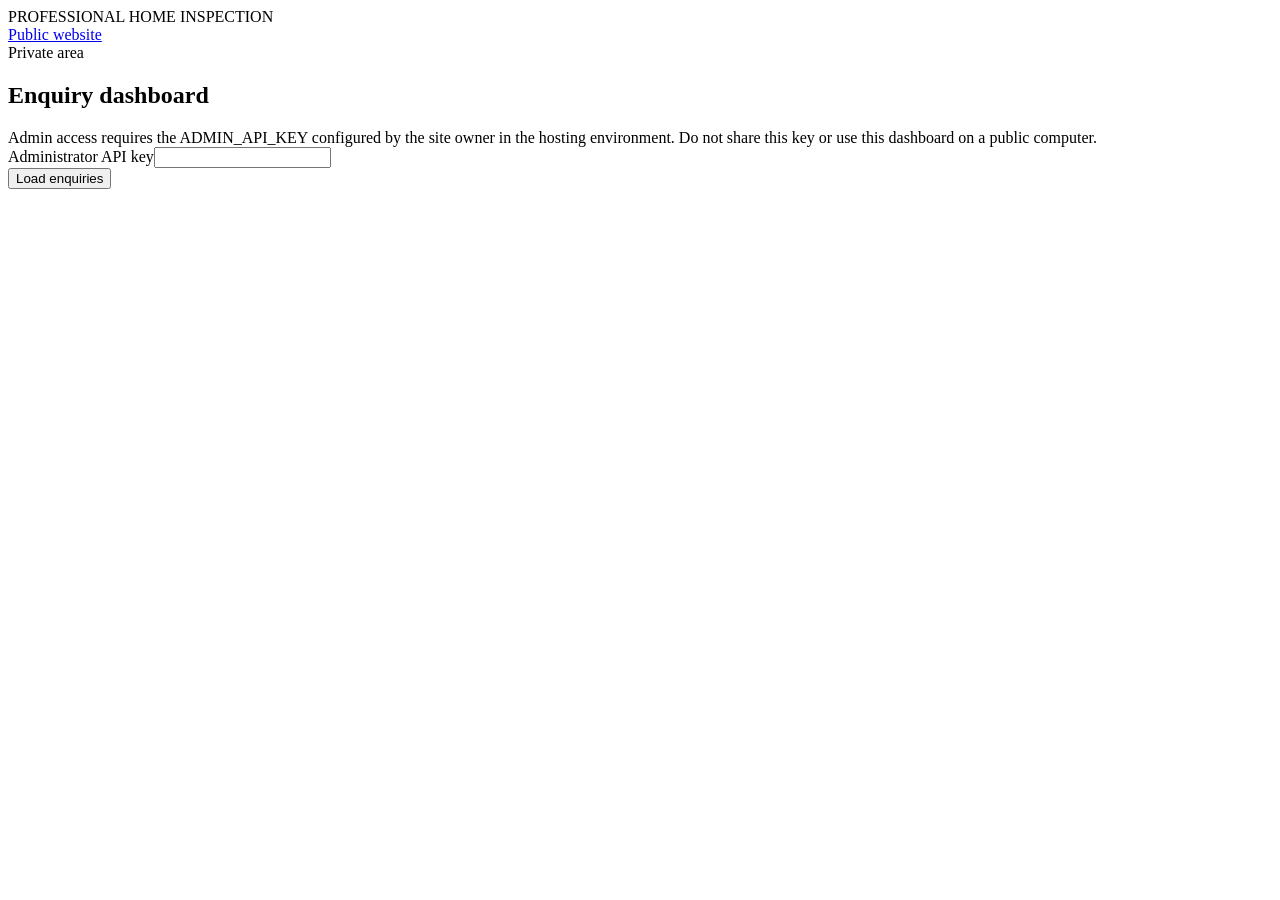
==== app/static/admin.html @ 177fd7b9 "Build first website and API foundation" ====
<!doctype html><html lang="en"><head><meta charset="utf-8"><meta name="viewport" content="width=device-width,initial-scale=1"><title>Admin | Professional Home Inspection</title><link rel="stylesheet" href="/assets/site.css"></head><body><header class="top"><div class="wrap nav"><div class="brand">PROFESSIONAL <span>HOME INSPECTION</span></div><a href="/">Public website</a></div></header><main><section><div class="wrap"><div class="eyebrow">Private area</div><h1>Enquiry dashboard</h1><div class="panel"><div class="notice">Admin access requires the ADMIN_API_KEY configured by the site owner in the hosting environment. Do not share this key or use this dashboard on a public computer.</div><div class="field"><label for="key">Administrator API key</label><input id="key" type="password" autocomplete="current-password"></div><button id="load" class="btn">Load enquiries</button><div id="msg" class="status"></div><div id="rows"></div></div></div></section></main><script>
document.querySelector('#load').addEventListener('click',async()=>{const key=document.querySelector('#key').value,msg=document.querySelector('#msg'),rows=document.querySelector('#rows');msg.textContent='Loading…';rows.innerHTML='';try{const r=await fetch('/api/admin/enquiries',{headers:{Authorization:'Bearer '+key}}),d=await r.json();if(!r.ok){msg.textContent=d.detail||'Access denied';return}msg.textContent=d.length+' enquiries';if(!d.length){rows.textContent='No enquiries yet.';return}for(const x of d){const card=document.createElement('article');card.className='card';const h=document.createElement('h3');h.textContent=x.name+' — '+x.status;const p=document.createElement('p');p.textContent=x.email+' · '+x.property_address+' · '+x.approximate_size_sqft+' sq ft';const detail=document.createElement('p');detail.textContent='Preferred dates: '+x.preferred_dates+' | '+x.message;card.append(h,p,detail);rows.append(card)}}catch{msg.textContent='Could not connect to the server.'}});
</script></body></html>
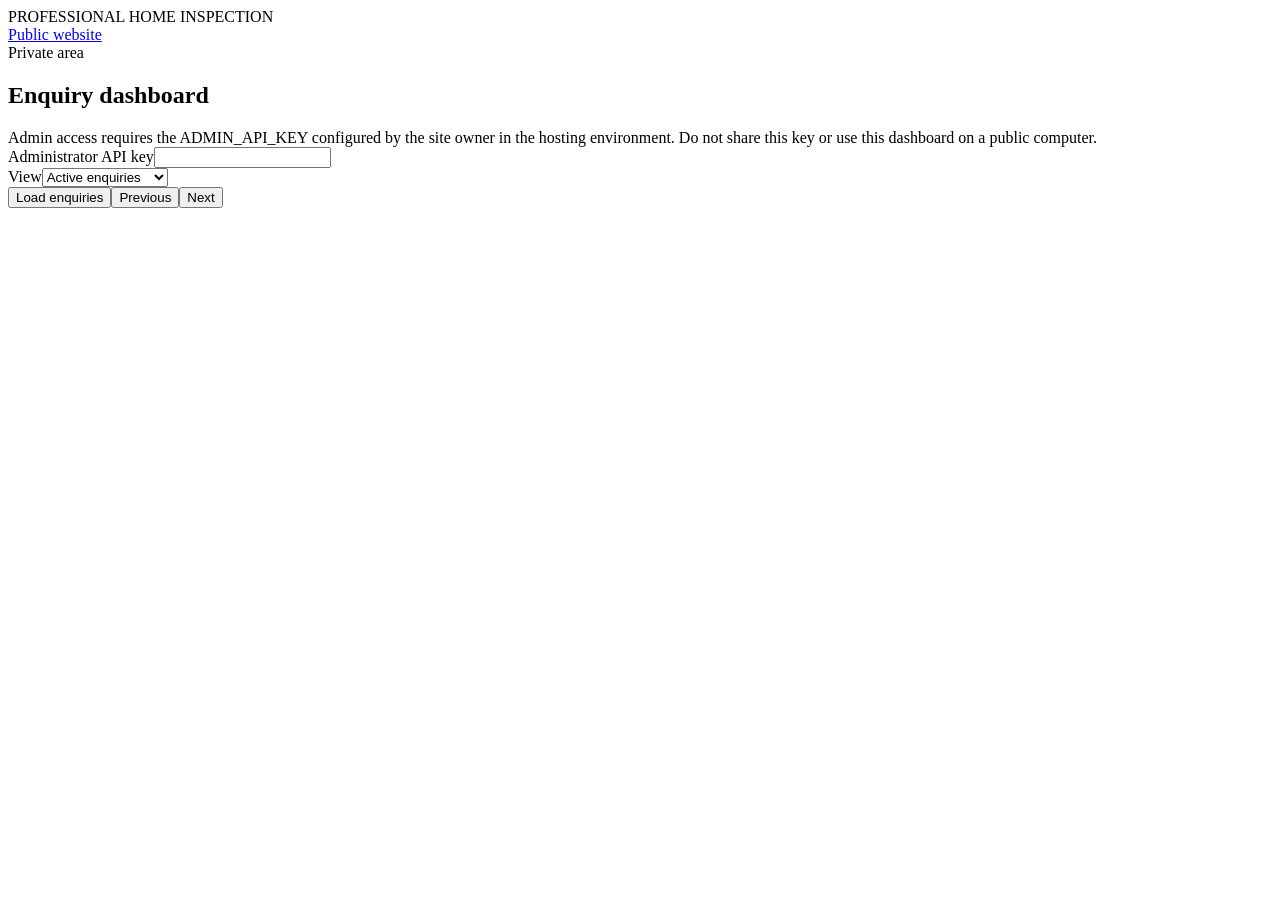
==== commit 1b60f552: "Add pagination, smoke tests, CI, and deployment handoff" ====
--- a/app/static/admin.html
+++ b/app/static/admin.html
@@ -1,3 +1,3 @@
-<!doctype html><html lang="en"><head><meta charset="utf-8"><meta name="viewport" content="width=device-width,initial-scale=1"><title>Admin | Professional Home Inspection</title><link rel="stylesheet" href="/assets/site.css"></head><body><header class="top"><div class="wrap nav"><div class="brand">PROFESSIONAL <span>HOME INSPECTION</span></div><a href="/">Public website</a></div></header><main><section><div class="wrap"><div class="eyebrow">Private area</div><h1>Enquiry dashboard</h1><div class="panel"><div class="notice">Admin access requires the ADMIN_API_KEY configured by the site owner in the hosting environment. Do not share this key or use this dashboard on a public computer.</div><div class="field"><label for="key">Administrator API key</label><input id="key" type="password" autocomplete="current-password"></div><button id="load" class="btn">Load enquiries</button><div id="msg" class="status"></div><div id="rows"></div></div></div></section></main><script>
-document.querySelector('#load').addEventListener('click',async()=>{const key=document.querySelector('#key').value,msg=document.querySelector('#msg'),rows=document.querySelector('#rows');msg.textContent='Loading…';rows.innerHTML='';try{const r=await fetch('/api/admin/enquiries',{headers:{Authorization:'Bearer '+key}}),d=await r.json();if(!r.ok){msg.textContent=d.detail||'Access denied';return}msg.textContent=d.length+' enquiries';if(!d.length){rows.textContent='No enquiries yet.';return}for(const x of d){const card=document.createElement('article');card.className='card';const h=document.createElement('h3');h.textContent=x.name+' — '+x.status;const p=document.createElement('p');p.textContent=x.email+' · '+x.property_address+' · '+x.approximate_size_sqft+' sq ft';const detail=document.createElement('p');detail.textContent='Preferred dates: '+x.preferred_dates+' | '+x.message;card.append(h,p,detail);rows.append(card)}}catch{msg.textContent='Could not connect to the server.'}});
+<!doctype html><html lang="en"><head><meta charset="utf-8"><meta name="viewport" content="width=device-width,initial-scale=1"><title>Admin | Professional Home Inspection</title><link rel="stylesheet" href="/assets/site.css"></head><body><header class="top"><div class="wrap nav"><div class="brand">PROFESSIONAL <span>HOME INSPECTION</span></div><a href="/">Public website</a></div></header><main><section><div class="wrap"><div class="eyebrow">Private area</div><h1>Enquiry dashboard</h1><div class="panel"><div class="notice">Admin access requires the ADMIN_API_KEY configured by the site owner in the hosting environment. Do not share this key or use this dashboard on a public computer.</div><div class="field"><label for="key">Administrator API key</label><input id="key" type="password" autocomplete="current-password"></div><div class="field"><label for="view">View</label><select id="view"><option value="active">Active enquiries</option><option value="deleted">Deleted enquiries</option><option value="all">All enquiries</option></select></div><div class="actions"><button id="load" class="btn">Load enquiries</button><button id="prev" class="btn secondary">Previous</button><button id="next" class="btn secondary">Next</button></div><div id="msg" class="status"></div><div id="rows"></div></div></div></section></main><script>
+let page=1;async function load(){const key=document.querySelector('#key').value,msg=document.querySelector('#msg'),rows=document.querySelector('#rows');msg.textContent='Loading…';rows.innerHTML='';try{const view=document.querySelector('#view').value;const r=await fetch('/api/admin/enquiries?page='+page+'&status='+view,{headers:{Authorization:'Bearer '+key}}),d=await r.json();if(!r.ok){msg.textContent=d.detail||'Access denied';return}msg.textContent='Page '+d.page+' of '+Math.max(d.pages,1)+' · '+d.total+' enquiries';if(!d.items.length){rows.textContent='No enquiries in this view.';return}for(const x of d.items){const card=document.createElement('article');card.className='card';const h=document.createElement('h3');h.textContent=x.name+' — '+x.status;const p=document.createElement('p');p.textContent=x.email+' · '+x.property_address+' · '+x.approximate_size_sqft+' sq ft';const detail=document.createElement('p');detail.textContent='Preferred dates: '+x.preferred_dates+' | '+x.message;card.append(h,p,detail);rows.append(card)}}catch{msg.textContent='Could not connect to the server.'}}document.querySelector('#load').addEventListener('click',()=>{page=1;load()});document.querySelector('#prev').addEventListener('click',()=>{page=Math.max(1,page-1);load()});document.querySelector('#next').addEventListener('click',()=>{page++;load()});
 </script></body></html>
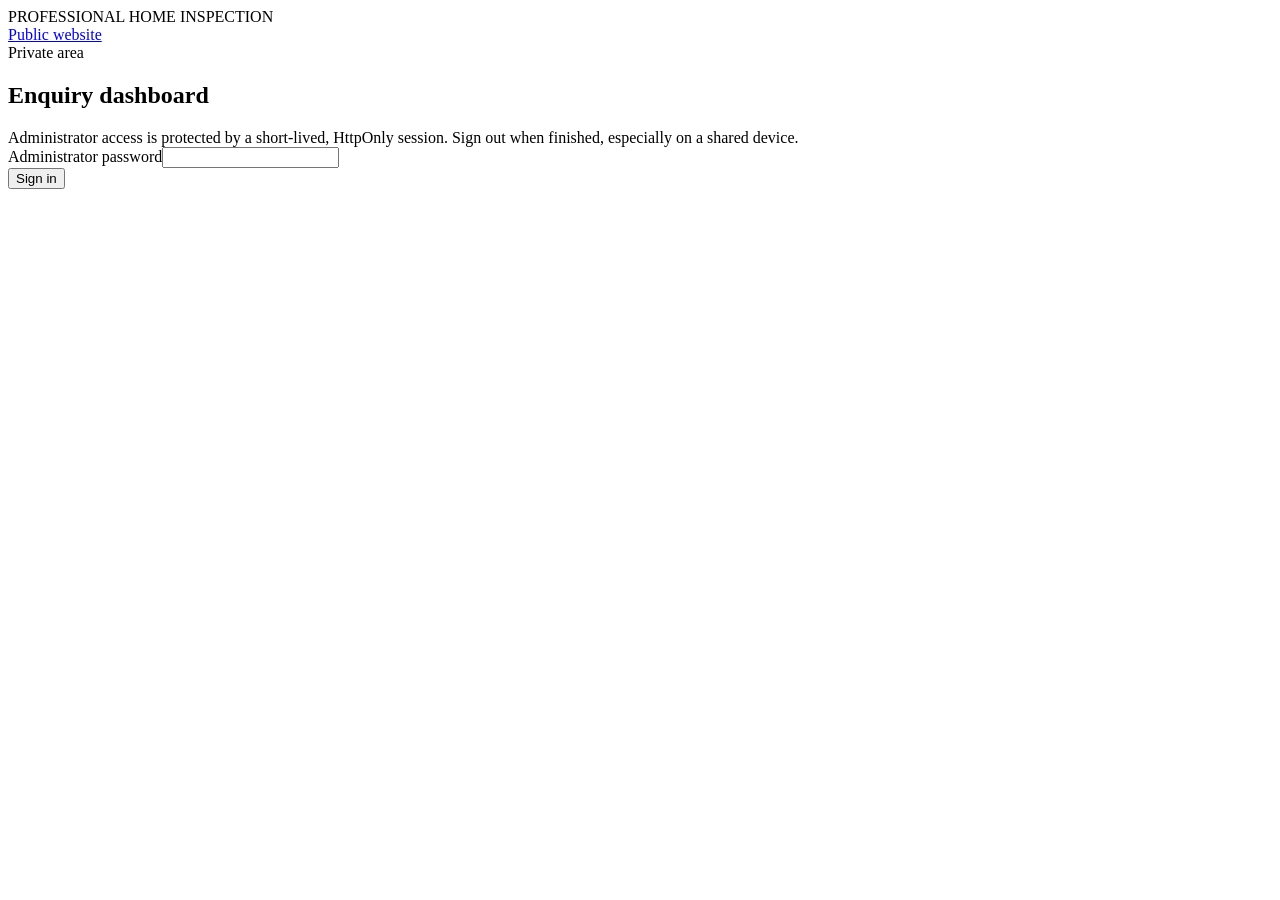
==== commit d9b89c56: "Update admin dashboard for secure cookie login" ====
--- a/app/static/admin.html
+++ b/app/static/admin.html
@@ -1,3 +1,18 @@
-<!doctype html><html lang="en"><head><meta charset="utf-8"><meta name="viewport" content="width=device-width,initial-scale=1"><title>Admin | Professional Home Inspection</title><link rel="stylesheet" href="/assets/site.css"></head><body><header class="top"><div class="wrap nav"><div class="brand">PROFESSIONAL <span>HOME INSPECTION</span></div><a href="/">Public website</a></div></header><main><section><div class="wrap"><div class="eyebrow">Private area</div><h1>Enquiry dashboard</h1><div class="panel"><div class="notice">Admin access requires the ADMIN_API_KEY configured by the site owner in the hosting environment. Do not share this key or use this dashboard on a public computer.</div><div class="field"><label for="key">Administrator API key</label><input id="key" type="password" autocomplete="current-password"></div><div class="field"><label for="view">View</label><select id="view"><option value="active">Active enquiries</option><option value="deleted">Deleted enquiries</option><option value="all">All enquiries</option></select></div><div class="actions"><button id="load" class="btn">Load enquiries</button><button id="prev" class="btn secondary">Previous</button><button id="next" class="btn secondary">Next</button></div><div id="msg" class="status"></div><div id="rows"></div></div></div></section></main><script>
-let page=1;async function load(){const key=document.querySelector('#key').value,msg=document.querySelector('#msg'),rows=document.querySelector('#rows');msg.textContent='Loading…';rows.innerHTML='';try{const view=document.querySelector('#view').value;const r=await fetch('/api/admin/enquiries?page='+page+'&status='+view,{headers:{Authorization:'Bearer '+key}}),d=await r.json();if(!r.ok){msg.textContent=d.detail||'Access denied';return}msg.textContent='Page '+d.page+' of '+Math.max(d.pages,1)+' · '+d.total+' enquiries';if(!d.items.length){rows.textContent='No enquiries in this view.';return}for(const x of d.items){const card=document.createElement('article');card.className='card';const h=document.createElement('h3');h.textContent=x.name+' — '+x.status;const p=document.createElement('p');p.textContent=x.email+' · '+x.property_address+' · '+x.approximate_size_sqft+' sq ft';const detail=document.createElement('p');detail.textContent='Preferred dates: '+x.preferred_dates+' | '+x.message;card.append(h,p,detail);rows.append(card)}}catch{msg.textContent='Could not connect to the server.'}}document.querySelector('#load').addEventListener('click',()=>{page=1;load()});document.querySelector('#prev').addEventListener('click',()=>{page=Math.max(1,page-1);load()});document.querySelector('#next').addEventListener('click',()=>{page++;load()});
+<!doctype html>
+<html lang="en"><head><meta charset="utf-8"><meta name="viewport" content="width=device-width,initial-scale=1"><title>Admin | Professional Home Inspection</title><link rel="stylesheet" href="/assets/site.css"></head>
+<body><header class="top"><div class="wrap nav"><div class="brand">PROFESSIONAL <span>HOME INSPECTION</span></div><a href="/">Public website</a></div></header>
+<main><section><div class="wrap"><div class="eyebrow">Private area</div><h1>Enquiry dashboard</h1>
+<div class="panel"><div class="notice">Administrator access is protected by a short-lived, HttpOnly session. Sign out when finished, especially on a shared device.</div>
+<div id="login"><div class="field"><label for="password">Administrator password</label><input id="password" type="password" autocomplete="current-password" maxlength="256"></div><div class="actions"><button id="sign-in" class="btn">Sign in</button></div></div>
+<div id="dashboard" hidden><div class="field"><label for="view">View</label><select id="view"><option value="active">Active enquiries</option><option value="deleted">Deleted enquiries</option><option value="all">All enquiries</option></select></div>
+<div class="actions"><button id="load" class="btn">Load enquiries</button><button id="prev" class="btn secondary">Previous</button><button id="next" class="btn secondary">Next</button><button id="sign-out" class="btn secondary">Sign out</button></div></div>
+<div id="msg" class="status" role="status" aria-live="polite"></div><div id="rows"></div></div></div></section></main>
+<script>
+let page=1, authenticated=false;
+const msg=document.querySelector('#msg'), rows=document.querySelector('#rows');
+function showAuth(value){authenticated=value;document.querySelector('#login').hidden=value;document.querySelector('#dashboard').hidden=!value;}
+async function signIn(){msg.textContent='Signing in…';try{const r=await fetch('/api/admin/login',{method:'POST',headers:{'Content-Type':'application/json'},body:JSON.stringify({password:document.querySelector('#password').value})});const d=await r.json();if(!r.ok){msg.textContent=d.detail||'Sign-in failed';return;}document.querySelector('#password').value='';showAuth(true);msg.textContent='Signed in. Session expires after eight hours.';load();}catch{msg.textContent='Could not connect to the server.'}}
+async function signOut(){try{await fetch('/api/admin/logout',{method:'POST'});}finally{showAuth(false);rows.replaceChildren();msg.textContent='Signed out.';}}
+async function load(){if(!authenticated)return;msg.textContent='Loading…';rows.replaceChildren();try{const view=document.querySelector('#view').value;const r=await fetch('/api/admin/enquiries?page='+page+'&status='+view);const d=await r.json();if(r.status===401){showAuth(false);msg.textContent='Your session expired. Please sign in again.';return;}if(!r.ok){msg.textContent=d.detail||'Could not load enquiries';return;}msg.textContent='Page '+d.page+' of '+Math.max(d.pages,1)+' · '+d.total+' enquiries';if(!d.items.length){rows.textContent='No enquiries in this view.';return;}for(const x of d.items){const card=document.createElement('article');card.className='card';const h=document.createElement('h3');h.textContent=x.name+' — '+x.status;const p=document.createElement('p');p.textContent=x.email+' · '+x.property_address+' · '+x.approximate_size_sqft+' sq ft';const detail=document.createElement('p');detail.textContent='Preferred dates: '+x.preferred_dates+' | '+x.message;card.append(h,p,detail);rows.append(card);}}catch{msg.textContent='Could not connect to the server.'}}
+document.querySelector('#sign-in').addEventListener('click',signIn);document.querySelector('#password').addEventListener('keydown',e=>{if(e.key==='Enter')signIn();});document.querySelector('#sign-out').addEventListener('click',signOut);document.querySelector('#load').addEventListener('click',()=>{page=1;load();});document.querySelector('#prev').addEventListener('click',()=>{page=Math.max(1,page-1);load();});document.querySelector('#next').addEventListener('click',()=>{page++;load();});
 </script></body></html>
